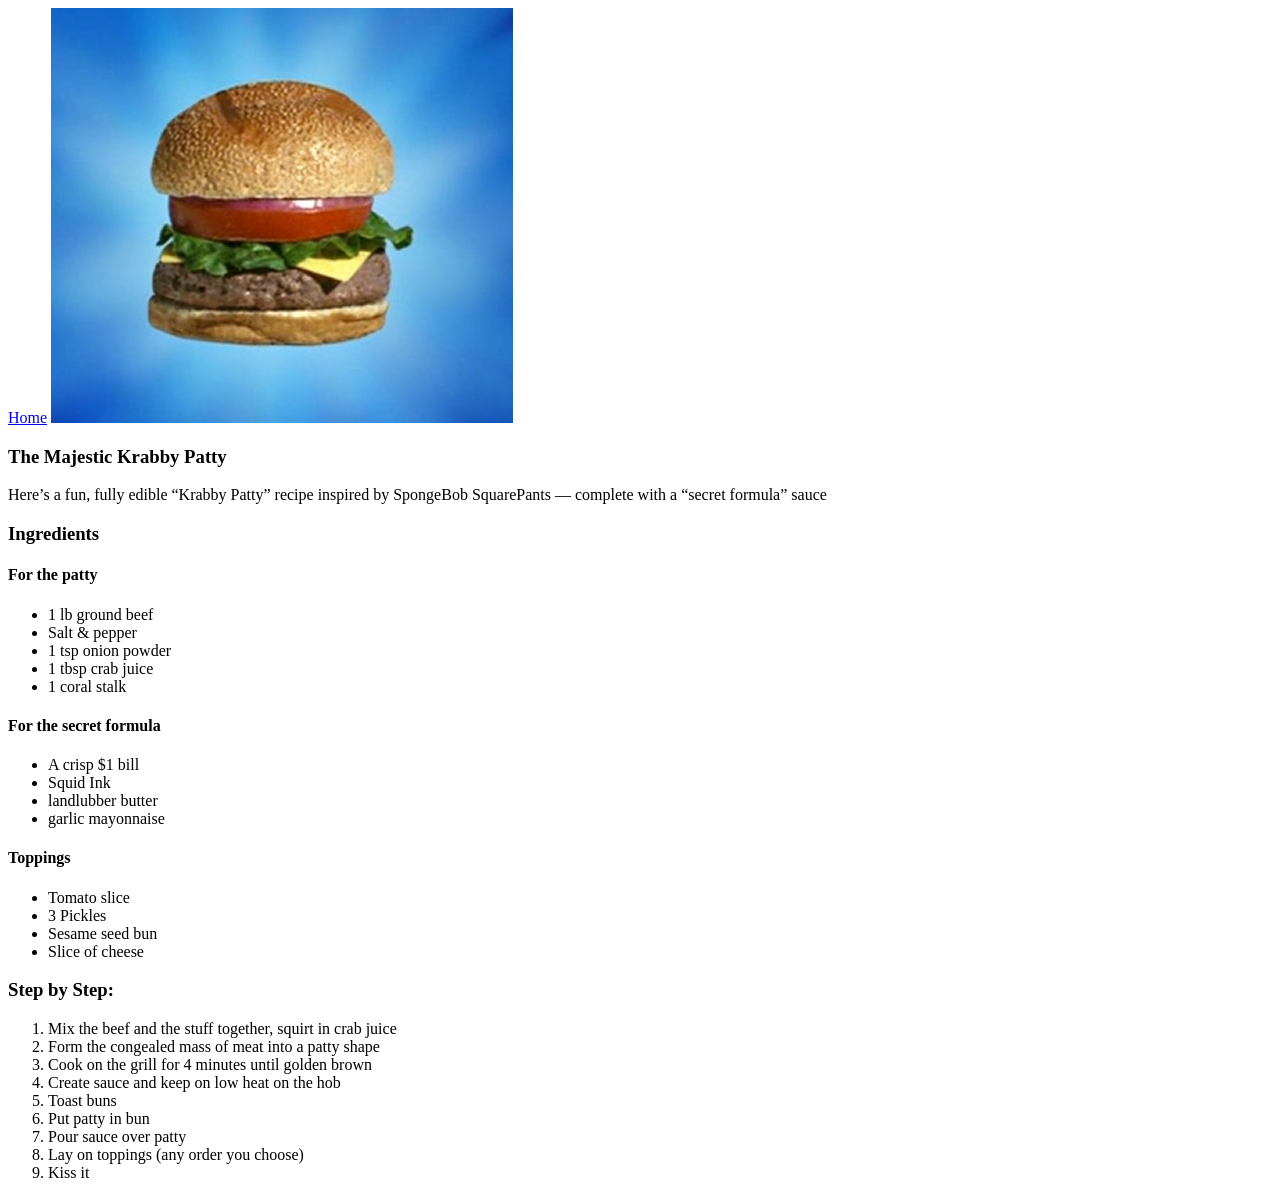
==== recipes/burger.html @ 59cb0882 "Added pasta and pizza recipe pages" ====
<!DOCTYPE html>
<html lang="en">
<head>
    <meta charset="UTF-8">
    <meta name="viewport" content="width=device-width, initial-scale=1.0">
    <title>Krabby Patty</title>
</head>
<body>
    <a href="index.html">Home</a>
    <img src="../images/kpatty.jpeg" alt="picture of a borgor">

    <h3>The Majestic Krabby Patty</h3>
    <p>Here’s a fun, fully edible “Krabby Patty” recipe inspired by SpongeBob SquarePants — complete with a “secret formula” sauce</p>

    <h3>Ingredients</h3>
    <h4>For the patty</h4>
    <ul>
        <li>1 lb ground beef</li>
        <li>Salt & pepper</li>
        <li>1 tsp onion powder</li>
        <li>1 tbsp crab juice</li>
        <li>1 coral stalk</li>
    </ul>
    <h4>For the secret formula</h4>
    <ul>
        <li>A crisp $1 bill</li>
        <li>Squid Ink</li>
        <li>landlubber butter</li>
        <li>garlic mayonnaise</li>
    </ul>
    <h4>Toppings</h4>
    <ul>
        <li>Tomato slice</li>
        <li>3 Pickles</li>
        <li>Sesame seed bun</li>
        <li>Slice of cheese</li>
    </ul>

    <h3>Step by Step:</h3>
    <ol>
        <li>Mix the beef and the stuff together, squirt in crab juice</li>
        <li>Form the congealed mass of meat into a patty shape</li>
        <li>Cook on the grill for 4 minutes until golden brown</li>
        <li>Create sauce and keep on low heat on the hob</li>
        <li>Toast buns</li>
        <li>Put patty in bun</li>
        <li>Pour sauce over patty</li>
        <li>Lay on toppings (any order you choose)</li>
        <li>Kiss it</li>
    </ol>
</body>
</html>
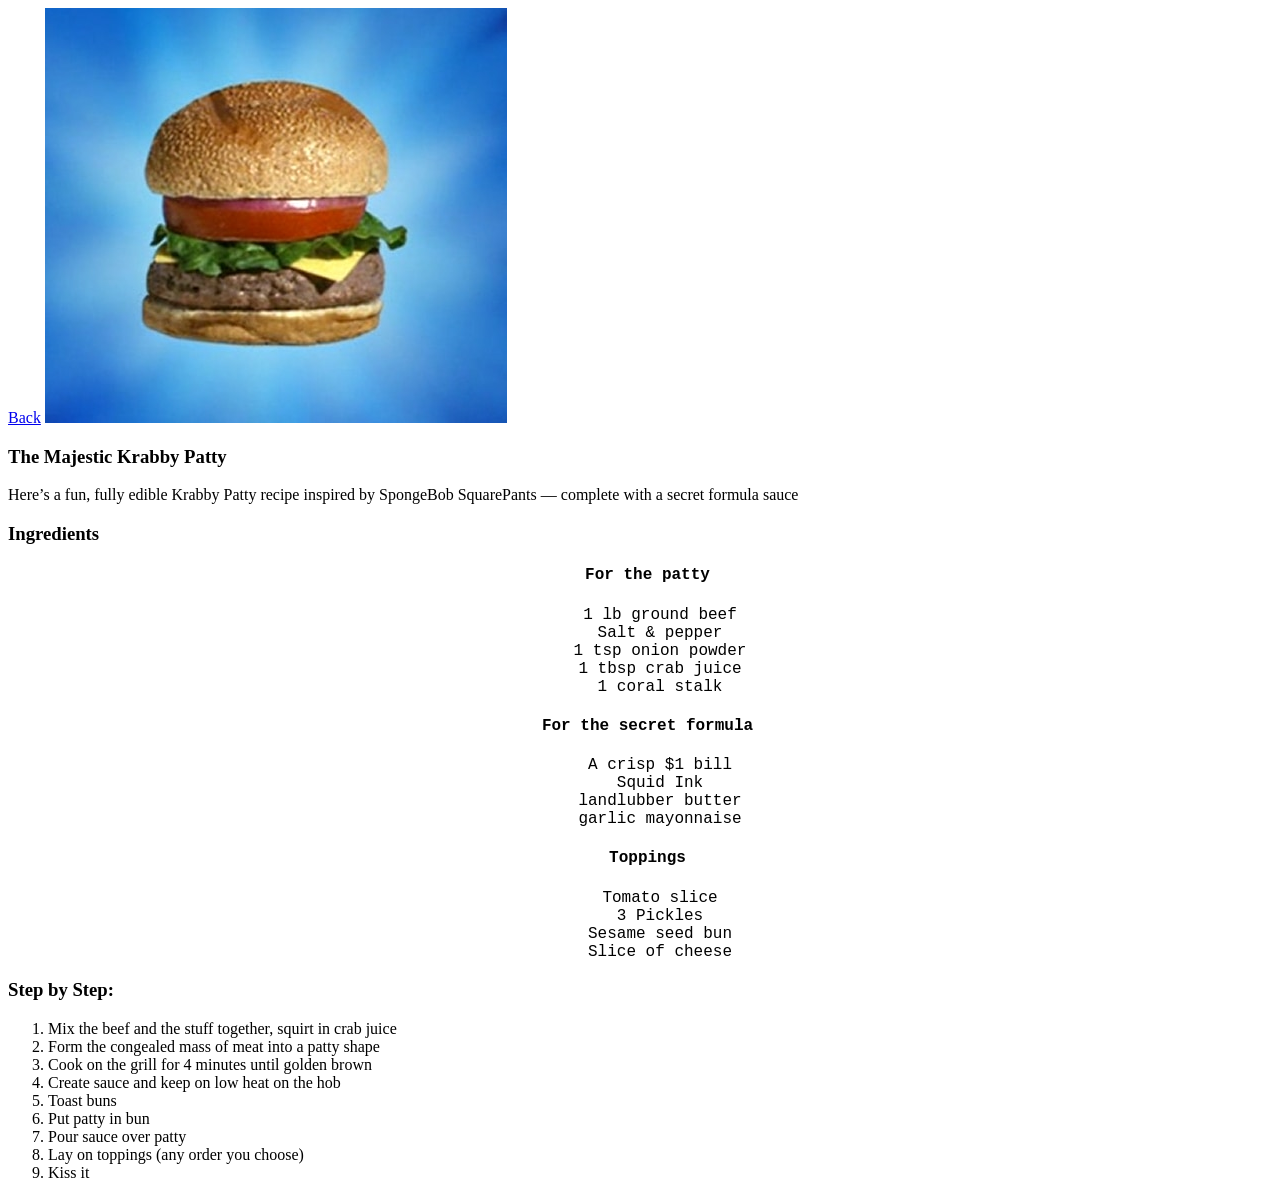
==== commit 8fed2c5e: "MORE CSS" ====
--- a/recipes/burger.html
+++ b/recipes/burger.html
@@ -4,38 +4,40 @@
     <meta charset="UTF-8">
     <meta name="viewport" content="width=device-width, initial-scale=1.0">
     <title>Krabby Patty</title>
+    <link rel="stylesheet" href="../style.css">
 </head>
 <body>
-    <a href="index.html">Home</a>
+    <a href="../index.html">Back</a>
     <img src="../images/kpatty.jpeg" alt="picture of a borgor">
 
     <h3>The Majestic Krabby Patty</h3>
-    <p>Here’s a fun, fully edible “Krabby Patty” recipe inspired by SpongeBob SquarePants — complete with a “secret formula” sauce</p>
+    <p>Here’s a fun, fully edible Krabby Patty recipe inspired by SpongeBob SquarePants — complete with a secret formula sauce</p>
 
     <h3>Ingredients</h3>
-    <h4>For the patty</h4>
-    <ul>
-        <li>1 lb ground beef</li>
-        <li>Salt & pepper</li>
-        <li>1 tsp onion powder</li>
-        <li>1 tbsp crab juice</li>
-        <li>1 coral stalk</li>
-    </ul>
-    <h4>For the secret formula</h4>
-    <ul>
-        <li>A crisp $1 bill</li>
-        <li>Squid Ink</li>
-        <li>landlubber butter</li>
-        <li>garlic mayonnaise</li>
-    </ul>
-    <h4>Toppings</h4>
-    <ul>
-        <li>Tomato slice</li>
-        <li>3 Pickles</li>
-        <li>Sesame seed bun</li>
-        <li>Slice of cheese</li>
-    </ul>
-
+    <div class="instructions">
+        <h4 class="stepsheading">For the patty</h4>
+        <ul class="stepslist">
+            <li>1 lb ground beef</li>
+            <li>Salt & pepper</li>
+            <li>1 tsp onion powder</li>
+            <li>1 tbsp crab juice</li>
+            <li>1 coral stalk</li>
+        </ul>
+        <h4 class="stepsheading">For the secret formula</h4>
+        <ul class="stepslist">
+            <li>A crisp $1 bill</li>
+            <li>Squid Ink</li>
+            <li>landlubber butter</li>
+            <li>garlic mayonnaise</li>
+        </ul>
+        <h4 class="stepsheading">Toppings</h4>
+        <ul class="stepslist">
+            <li>Tomato slice</li>
+            <li>3 Pickles</li>
+            <li>Sesame seed bun</li>
+            <li>Slice of cheese</li>
+        </ul>
+    </div>
     <h3>Step by Step:</h3>
     <ol>
         <li>Mix the beef and the stuff together, squirt in crab juice</li>
--- a/style.css
+++ b/style.css
@@ -0,0 +1,61 @@
+html{
+    box-sizing: border-box;
+}
+
+.hometitle{
+    font-family:Arial, Helvetica, sans-serif;
+    box-sizing: border-box;
+    display: block;
+    color: rgb(255, 255, 255);
+    text-shadow: 2px 2px 4px black;
+    background-color: rgb(228, 223, 153);
+    padding:10px;
+    text-align: center;
+    border-color: brown;
+    border-style: solid;
+    font-size: 48px;
+}
+
+.recipelist{
+    font-family:Arial, Helvetica, sans-serif;
+    box-sizing: border-box;
+    text-align: center;
+    padding:3px;
+    list-style-type: none;
+    font-size: 32px;
+}
+
+.one{
+    margin-bottom:15px;
+}
+
+.two{
+    margin-bottom: 15px;
+}
+
+.gif{
+    box-sizing: border-box;
+    display:inline;
+    width: 100px;
+    height: auto;
+}
+
+.description{
+    font-size:28px;
+}
+
+.link{
+    color:rgb(235, 59, 238)
+}
+
+.instructions{
+    font-family:'Courier New', Courier, monospace;
+    text-align: center;
+}
+.stepslist{
+    list-style: none;
+}
+
+.stepsheading{
+    margin-left:15px;
+}
